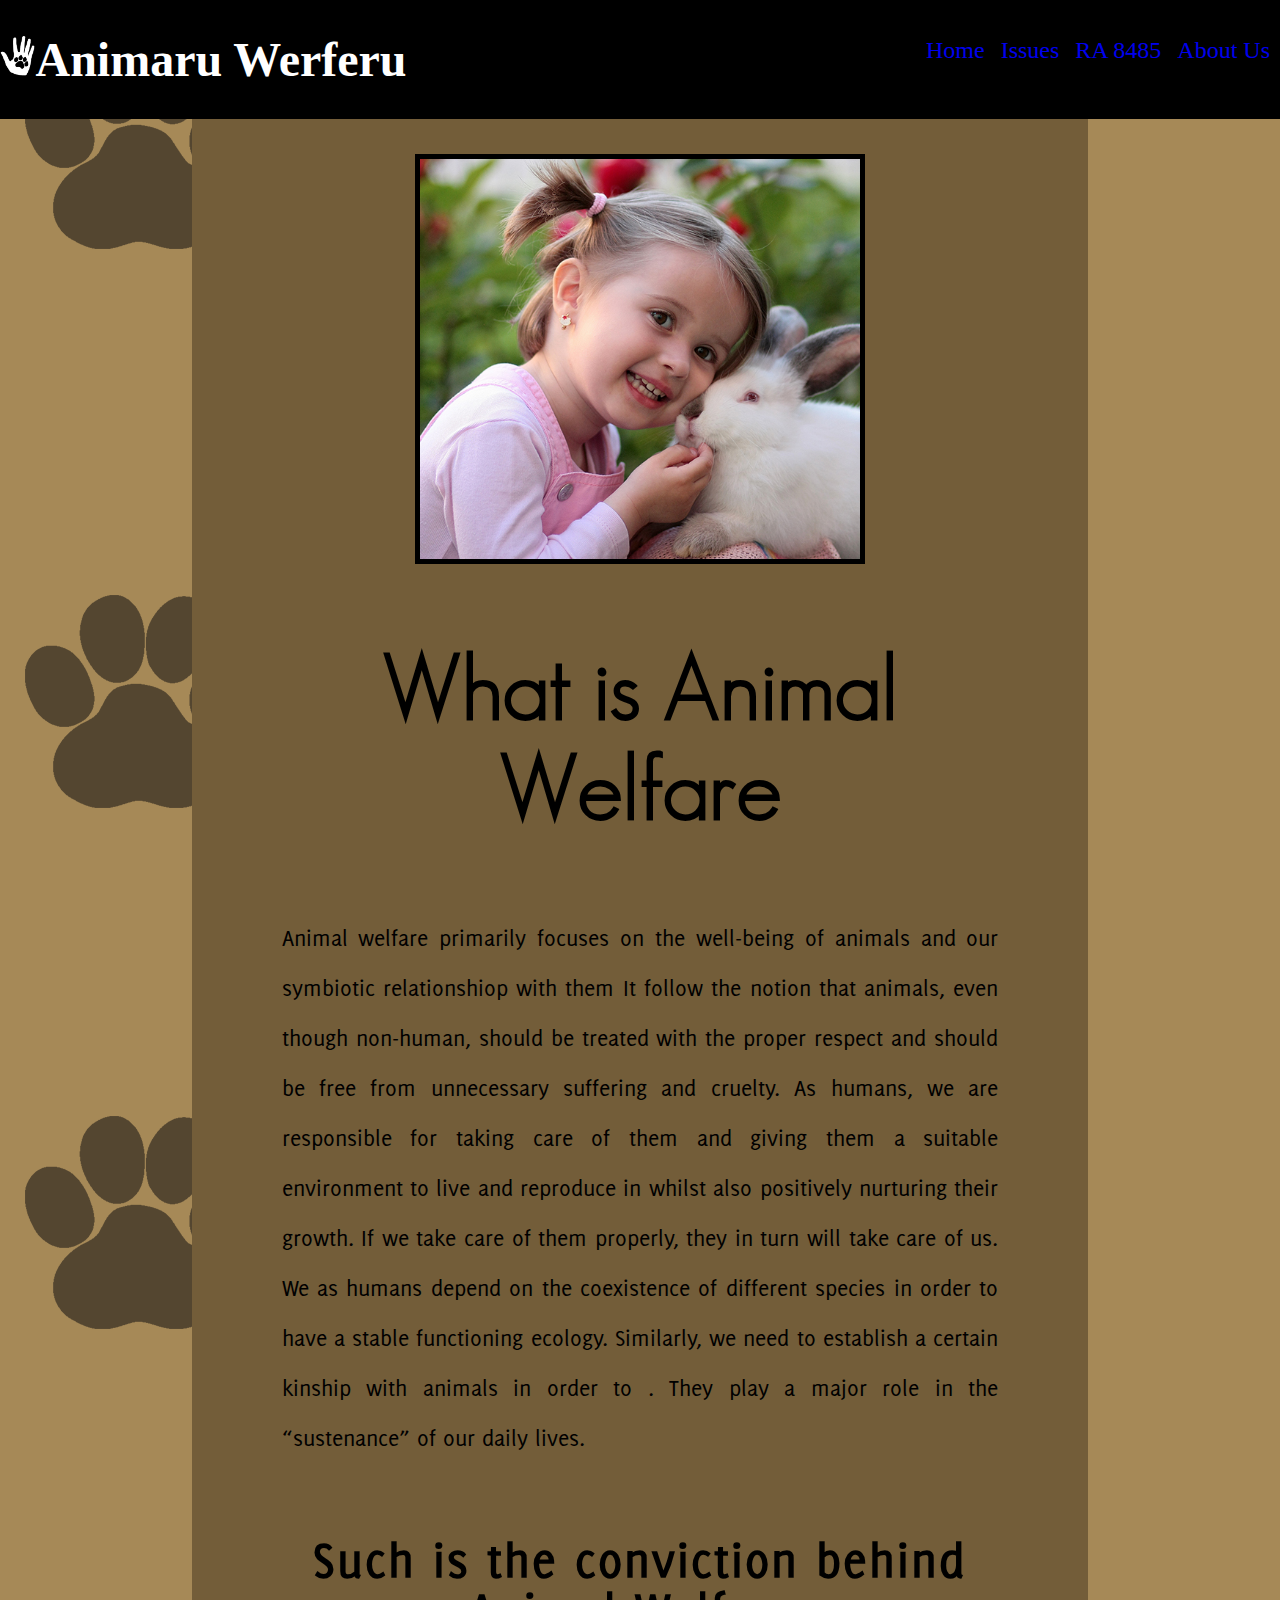
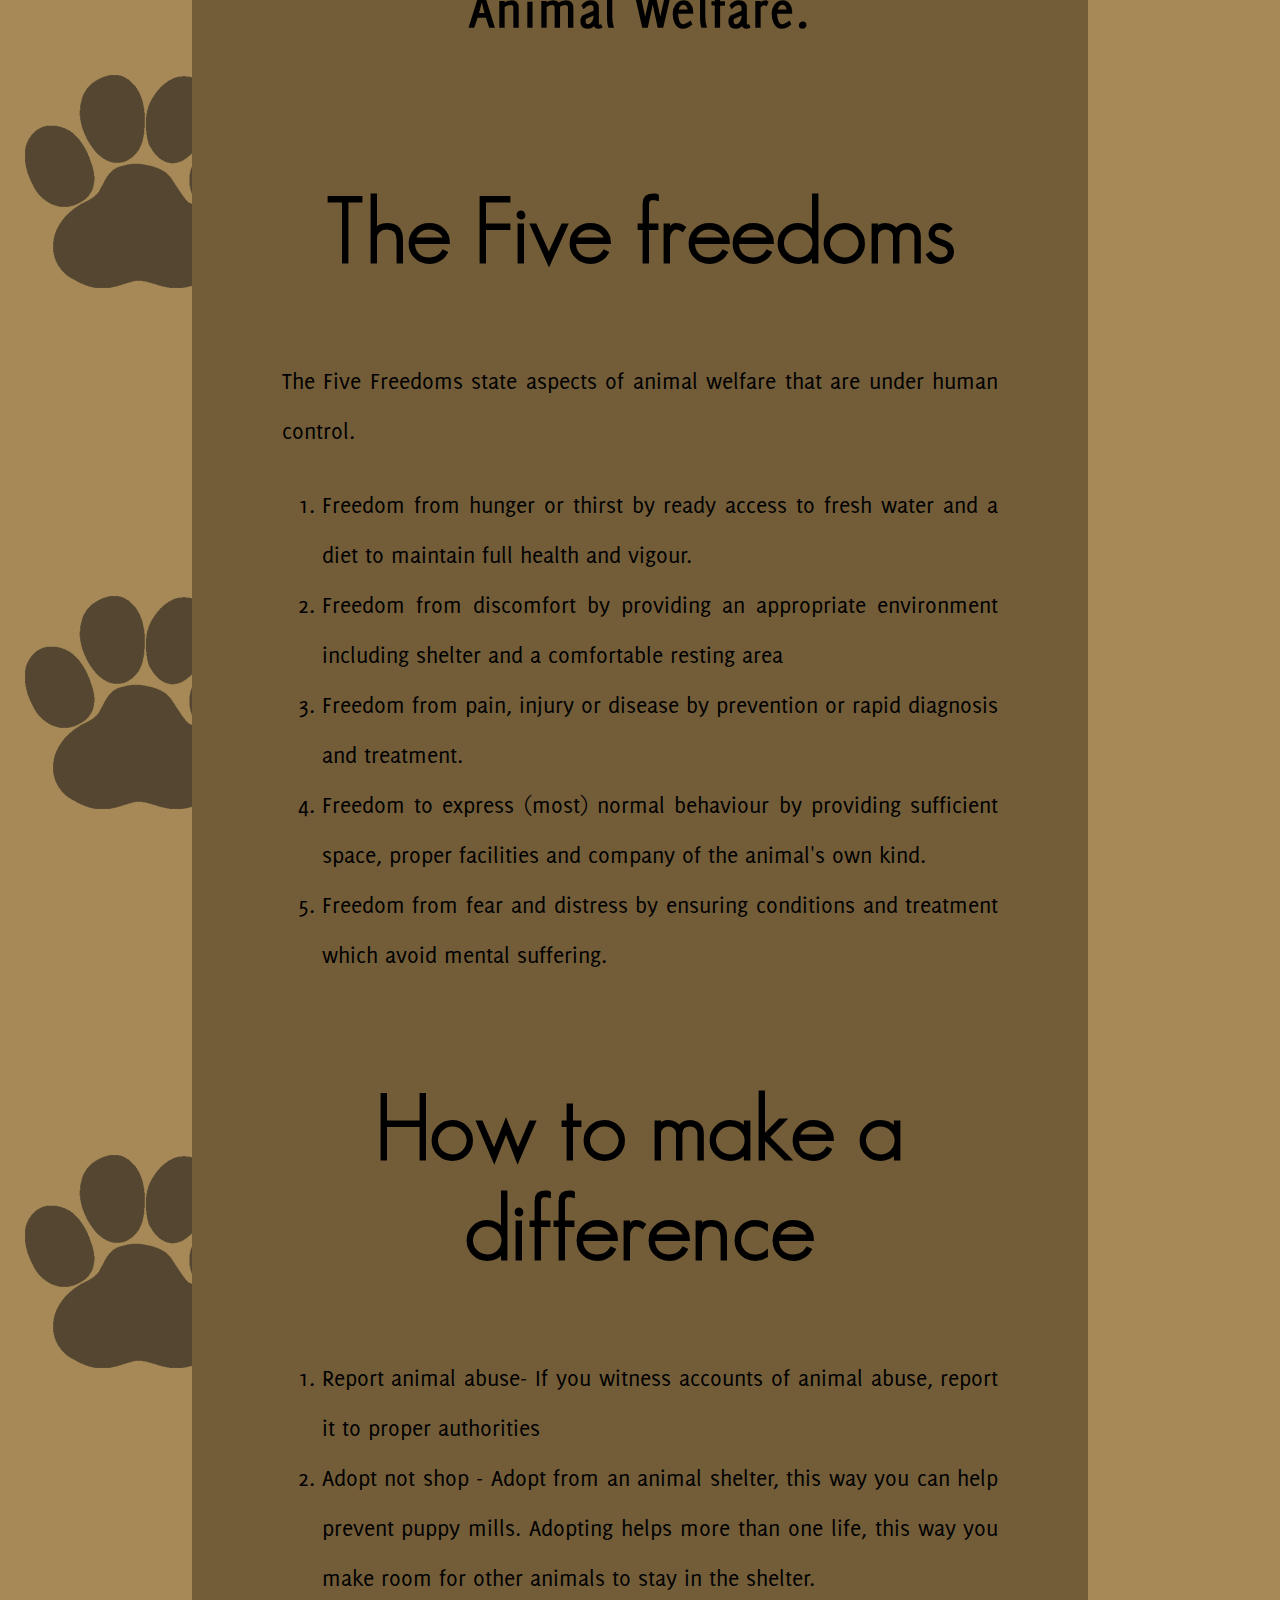
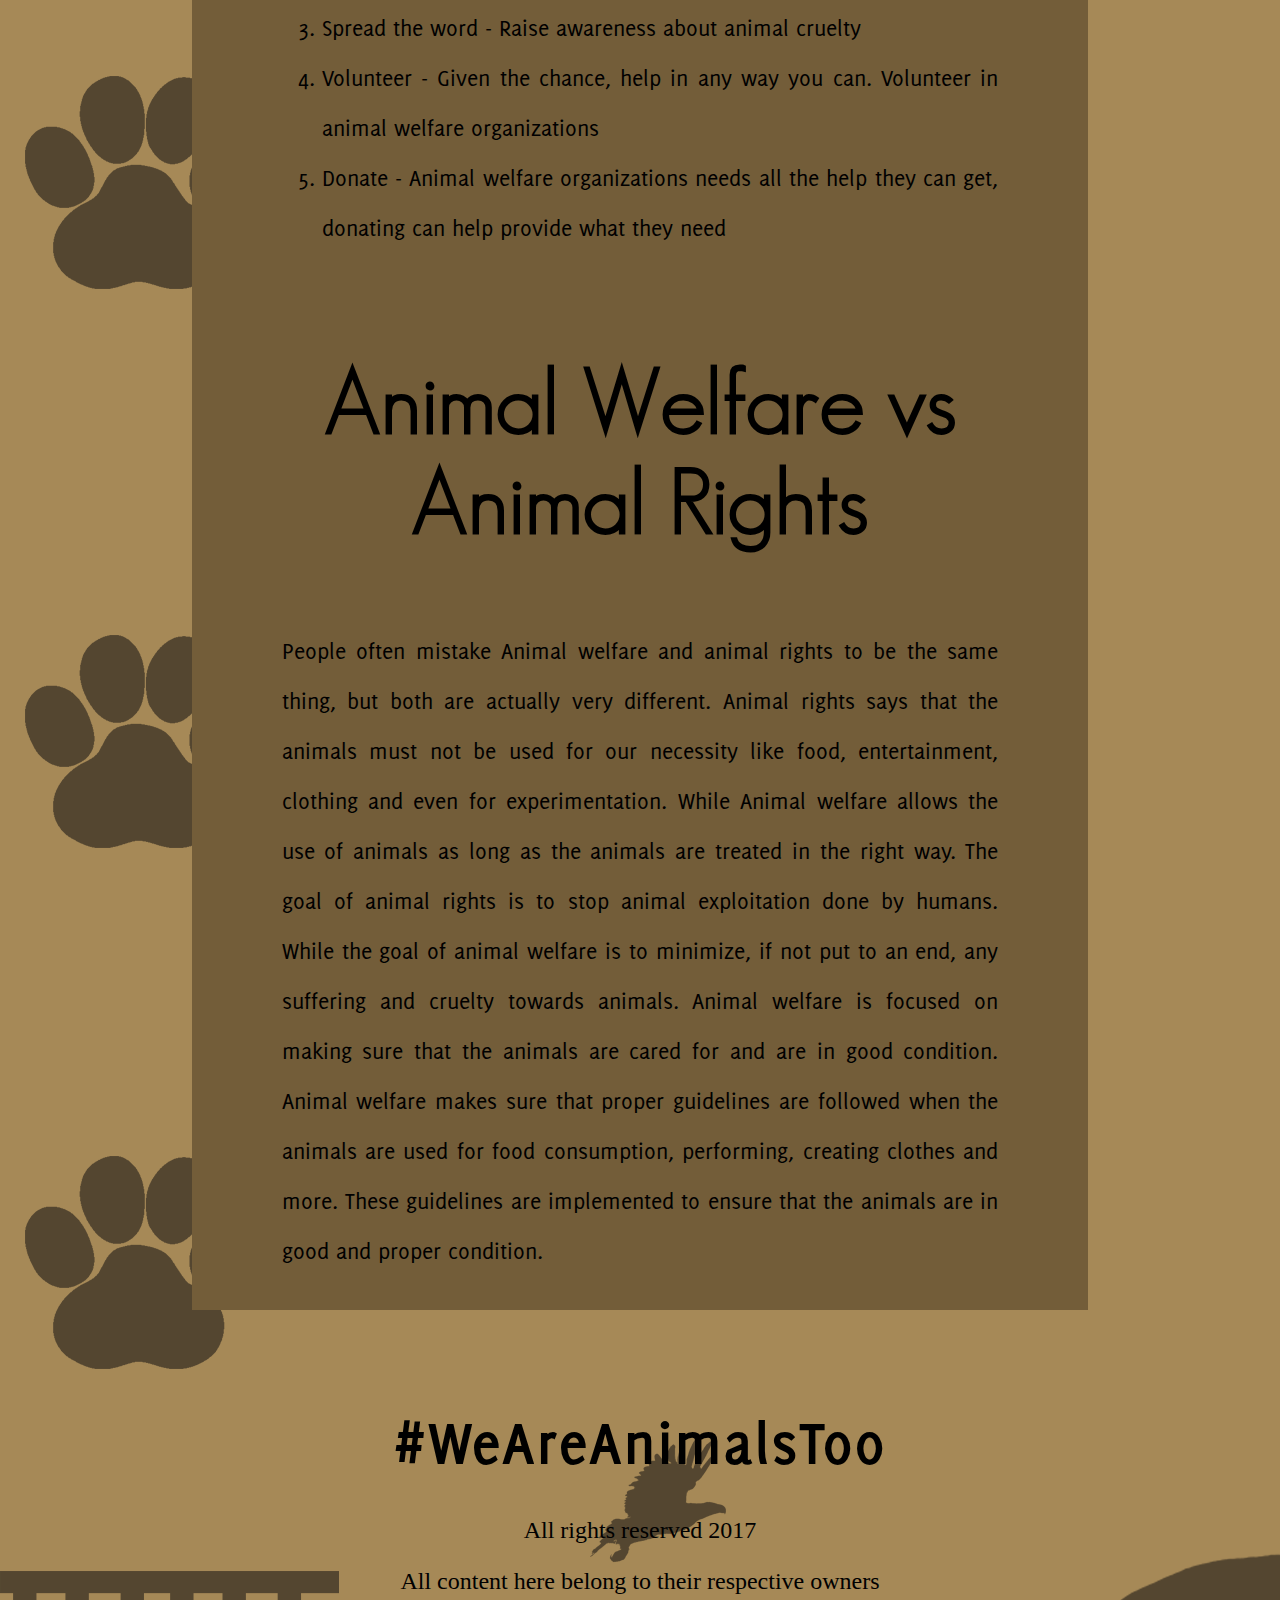
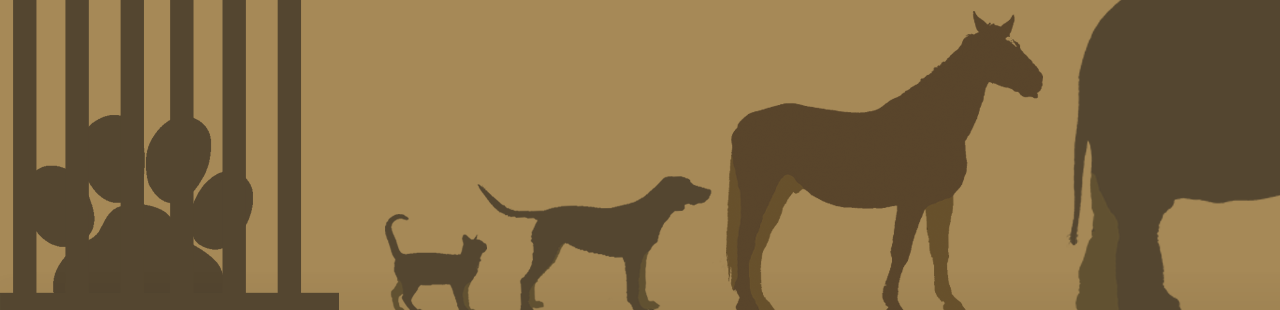
==== HTML/index.html @ e8b01cb2 "Made changes to the structure of HTML and css design" ====
<!DOCTYPE html>
<html lang="en-us">

<head>
    <meta charset="utf-8">
    <meta name="Description" content="A page advocating animal welfare">
    <meta name="author" content="Adrian Aspiras">
    <meta name="author" content="Ethnica Jaya Carantes">
    <meta name="author" content="Alainne Fernandez">
    <meta name="author" content="Ronnie Jumawid">
    <meta name="author" content="Isaac Emmanuel Medina">
    <meta name="author" content="Rosmella Jhoy Soriano">
    <meta name="Keywords" content="Animals, Animal Welfare, SLU, SCIS, School of Computing and Information Sciences, Saint Louis University PH, Welfare">
    <link rel="stylesheet" type="text/css" href="styles/styles.css">
    <link rel="icon" href="../images/logo.png">
    <title>Animaru Werferu</title>
</head>

<body>
    <header>
        <div class="logo">
            <h1 id="title"><span><img id="logo" src="images/logo.png" alt="logo"></span><span>Animaru Werferu</span></h1>
        </div>
            <nav>
                <ul>
                    <li class="nodec"><a href="index.html">Home</a>
                    </li>
                    <li class="nodec"><a href="Issues.html">Issues</a>
                    </li>
                    <li class= "nodec"><a href="RA.html">RA 8485</a>
                    </li>
                    <li class="nodec"><a href="#imp">About Us</a>
                    </li>
                </ul>
            </nav>
    </header>
    <div class="bcontent">

        <section id="wcont" class="whatcont">
            <img id="rabimg" src="images/rab.jpeg" alt="rabbit hug" />
            <div class="container">
                <div class="articletitle">
                    <h2>What is Animal Welfare</h2>
                </div>
                <div class="articlebody">
                    <p>Animal welfare primarily focuses on the well-being of animals and our symbiotic relationshiop with them It follow the notion that animals, even though non-human, should be treated with the proper respect and should be free from unnecessary suffering and cruelty. As humans, we are responsible for taking care of them and giving them a suitable environment to live and reproduce in whilst also positively nurturing their growth. If we take care of them properly, they in turn will take care of us. We as humans depend on the coexistence of different species in order to have a stable functioning ecology. Similarly, we need to establish a certain kinship with animals in order to . They play a major role in the “sustenance” of our daily lives.<br /> <span id="emphasis">Such is the conviction behind Animal Welfare.</span></p>
                </div>
            </div>
        </section>

        <section id="ffree" class="freedomcont">
            <div class="container">
                <div class="articletitle">
                    <h2>The Five freedoms</h2>
                </div>
                <div class="articlebody">
                    <p>The Five Freedoms state aspects of animal welfare that are under human control.
                    </p>
                    <ol>
                        <li>Freedom from hunger or thirst by ready access to fresh water and a diet to maintain full health and vigour.</li>
                        <li>Freedom from discomfort by providing an appropriate environment including shelter and a comfortable resting area</li>
                        <li>Freedom from pain, injury or disease by prevention or rapid diagnosis and treatment.</li>
                        <li>Freedom to express (most) normal behaviour by providing sufficient space, proper facilities and company of the animal's own kind.</li>
                        <li>Freedom from fear and distress by ensuring conditions and treatment which avoid mental suffering.</li>
                    </ol>
                </div>
            </div>
        </section>

        <section id="diff" class="diffcont">
            <div class="container">
                <div class="articletitle">
                    <h2>How to make a difference</h2>
                </div>
                <div class="articlebody">
                    <ol>
                        <li>Report animal abuse- If you witness accounts of animal abuse, report it to proper authorities</li>
                        <li>Adopt not shop - Adopt from an animal shelter, this way you can help prevent puppy mills. Adopting helps more than one life, this way you make room for other animals to stay in the shelter. </li>
                        <li>Spread the word - Raise awareness about animal cruelty </li>
                        <li>Volunteer - Given the chance, help in any way you can. Volunteer in animal welfare organizations</li>
                        <li>Donate - Animal welfare organizations needs all the help they can get, donating can help provide what they need</li>
                    </ol>
                </div>
            </div>
        </section>

        <section id="welvrights" class="vrights">
            <div class="container">
                <div class="articletitle">
                    <h2>Animal Welfare vs Animal Rights</h2>
                </div>
                <div class="articlebody">
                    <p><span>People often mistake Animal welfare and animal rights to be the same thing, but both are actually very different. Animal rights says that the animals must not be used for our necessity like food, entertainment, clothing and even for experimentation. While Animal welfare allows the use of animals as long as the animals are treated in the right way.</span>
                    <span>The goal of animal rights is to stop animal exploitation done by humans. While the goal of animal welfare is to minimize, if not put to an end, any suffering and cruelty towards animals. Animal welfare is focused on making sure that the animals are cared for and are in good condition. Animal welfare makes sure that proper guidelines are followed when the animals are used for food consumption, performing, creating clothes and more. These guidelines are implemented to ensure that the animals are in good and proper condition.</span></p>
                </div>
            </div>
        </section>

    </div>
    <footer>
        <h1 id="DixOut">#WeAreAnimalsToo</h1>
        <p id="Allrights">All rights reserved 2017</p>
        <p id="Respect">All content here belong to their respective owners</p>
    </footer>
</body>

</html>
---- HTML/styles/styles.css ----
@font-face {
	font-family: DelRom;
	src: url(Delicious-Roman.otf);

}
@font-face {
	font-family: GeoSans;
	src: url(GeosansLight.ttf);
}
body {
	 width:100%;
	 height:100%;
	 padding:0;
	 margin:0;
	 background-image: url("../images/wallpaw.png");
	 font-size: 24px;
}
html {
	 width:100%;
	 height:100%;
}
header {
	background-color: black;
	color:white;
	position:fixed;
	width: 100%;
	top:0;
}
.logo {
	float:left;
}
nav {
	float:right;
	padding-top: 1%;
	margin-right: 10px;
}
.nodec {
	list-style: none;
	display:inline;
	margin-left: 10px;
}
.nodecli {
	list-style: none;
	margin-left: 10px;
}
img#logo {
	height: 40px;
}
li.nodec a {
	text-decoration: none;
}
#rabimg {
	border:5px solid black;
	height: 400px;
	margin: 0 auto;
	display: block;
}
#lionimg {
	border:5px solid black;
	height: 400px;
	margin: 0 auto;
	display: block;
}
#dodoimg {
	border:5px solid black;
	height: 400px;
	margin: 0 auto;
	display: block;
}
#rabexpimg {
	border:5px solid black;
	height: 400px;
	margin: 0 auto;
	display: block;
}#pigimg {
	border:5px solid black;
	height: 400px;
	margin: 0 auto;
	display: block;
}
#strayimg {
	border:5px solid black;
	height: 400px;
	margin: 0 auto;
	display: block;
}
.bcontent {
	padding-top: 11%;
	margin-top: 1%;
	margin-left: 15%;
	margin-right: 15%;
	background-color: #735d39;
	margin-bottom: 100px;
	padding-bottom: 10px;

}
.rcontent {
	padding-top: 15px;
	margin-top: 11%;
	margin-left: 15%;
	margin-right: 15%;
	background-color: #735d39;
	margin-bottom: 100px;
	padding-bottom: 10px;

}
.whatcont {
	align-content: center;
	width: 80%;
	margin-left: auto;
	margin-right: auto;
}

.freedomcont{
	align-content: center;
	width: 80%;
	margin-left: auto;
	margin-right: auto;	
}

.diffcont{
	align-content: center;
	width: 80%;
	margin-left: auto;
	margin-right: auto;	
}
.vrights{
	align-content: center;
	width: 80%;
	margin-left: auto;
	margin-right: auto;	
}

.container{
	text-align: justify;
	line-height: 30px;
}

.articletitle{
	text-align: center;
	font-size: 60px;
	font-family: GeoSans;
	line-height: 100px;

}
#emphasis{
	text-align: center;
	display: block;
	margin: 0 auto;
	font-weight: bold;
	margin-top: 10%;
	margin-bottom: 10%;
	font-size: 50px;
	letter-spacing: 2px;
}

.articlebody{
	font-family: DelRom;
	line-height: 50px;
}


.AnimalExp{
	align-content: center;
	width: 80%;
	margin-left: auto;
	margin-right: auto;	
}

.AnimalEnt{
	align-content: center;
	width: 80%;
	margin-left: auto;
	margin-right: auto;
	margin-top: 80px;
}

.WLife{
	align-content: center;
	width: 80%;
	margin-left: auto;
	margin-right: auto;
	margin-top: 80px;
}

.Industrial{
	align-content: center;
	width: 80%;
	margin-left: auto;
	margin-right: auto;
	margin-top: 80px;
}

.CompAnim{
	align-content: center;
	width: 80%;
	margin-left: auto;
	margin-right: auto;
	margin-top: 80px;	
}

.Worki{
	align-content: center;
	width: 80%;
	margin-left: auto;
	margin-right: auto;
	margin-top: 80px;
}
footer {
	background-image: url("../images/footerwall.png");
	background-repeat: no-repeat;
	min-height: 500px;
	position: relative;
	margin: 0;
	bottom: 0;
}
footer.fcontent {
	position: absolute;
	left: 0px;
	bottom: 0px;
}

#DixOut{
	text-align: center;
	font-size: 60px;
	font-family:DelRom;
	letter-spacing:3px;
}

#Respect{
	text-align: center;

}

#Allrights{
	text-align: center;
}

.AR{
		align-content: center;
	width: 80%;
	margin-left: auto;
	margin-right: auto;
	margin-top: 80px;
}
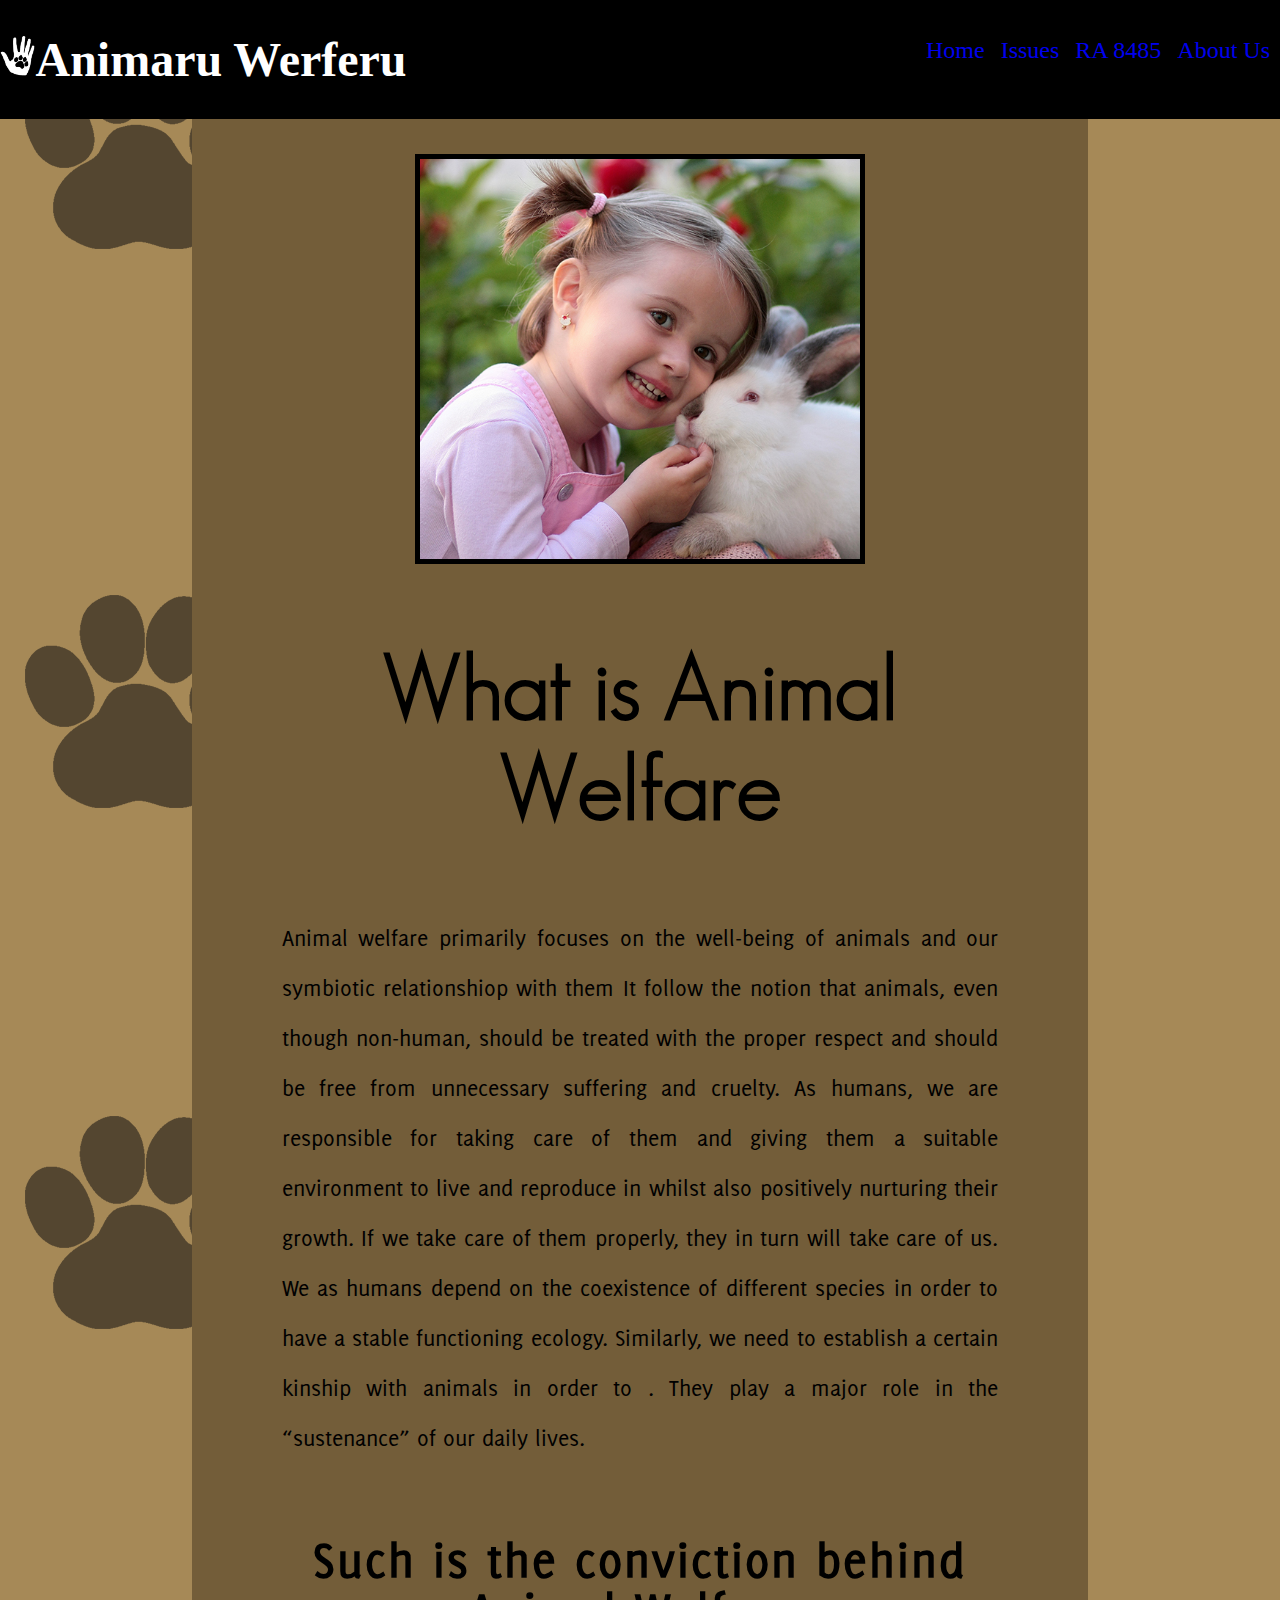
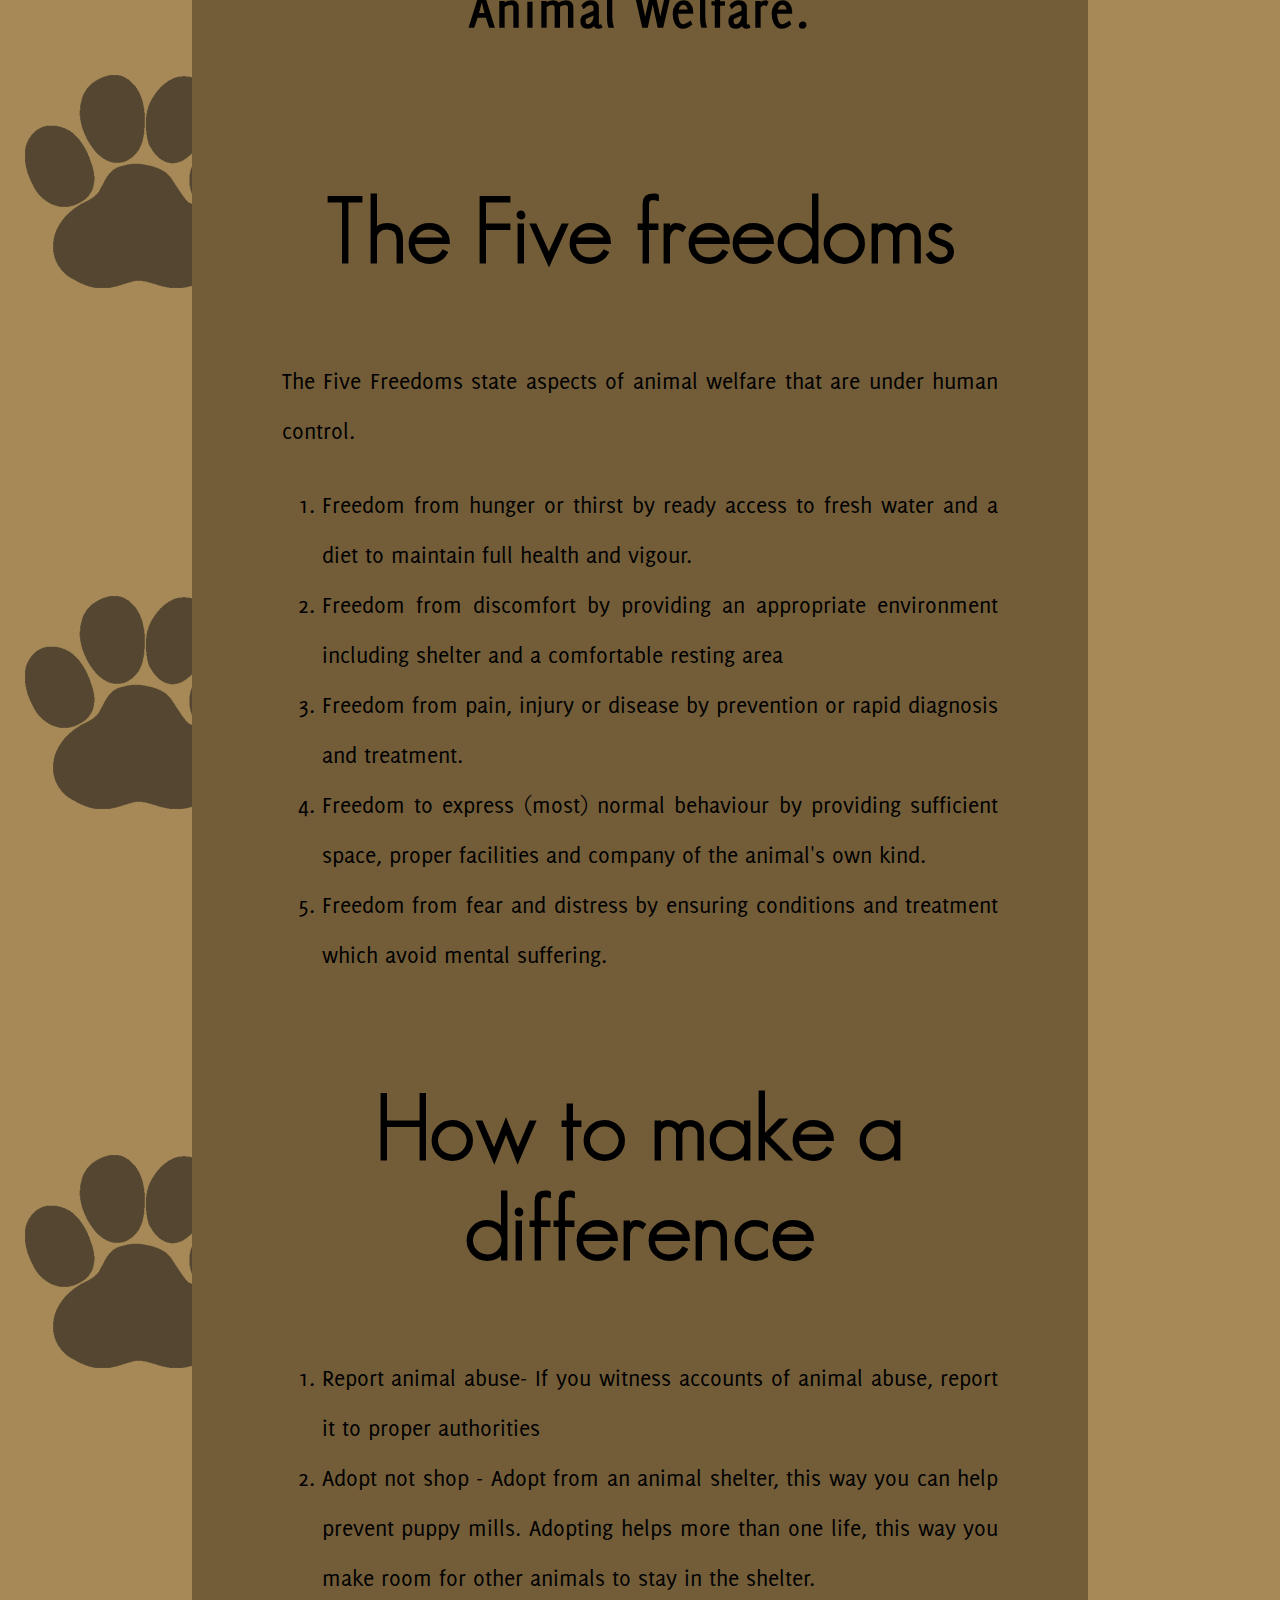
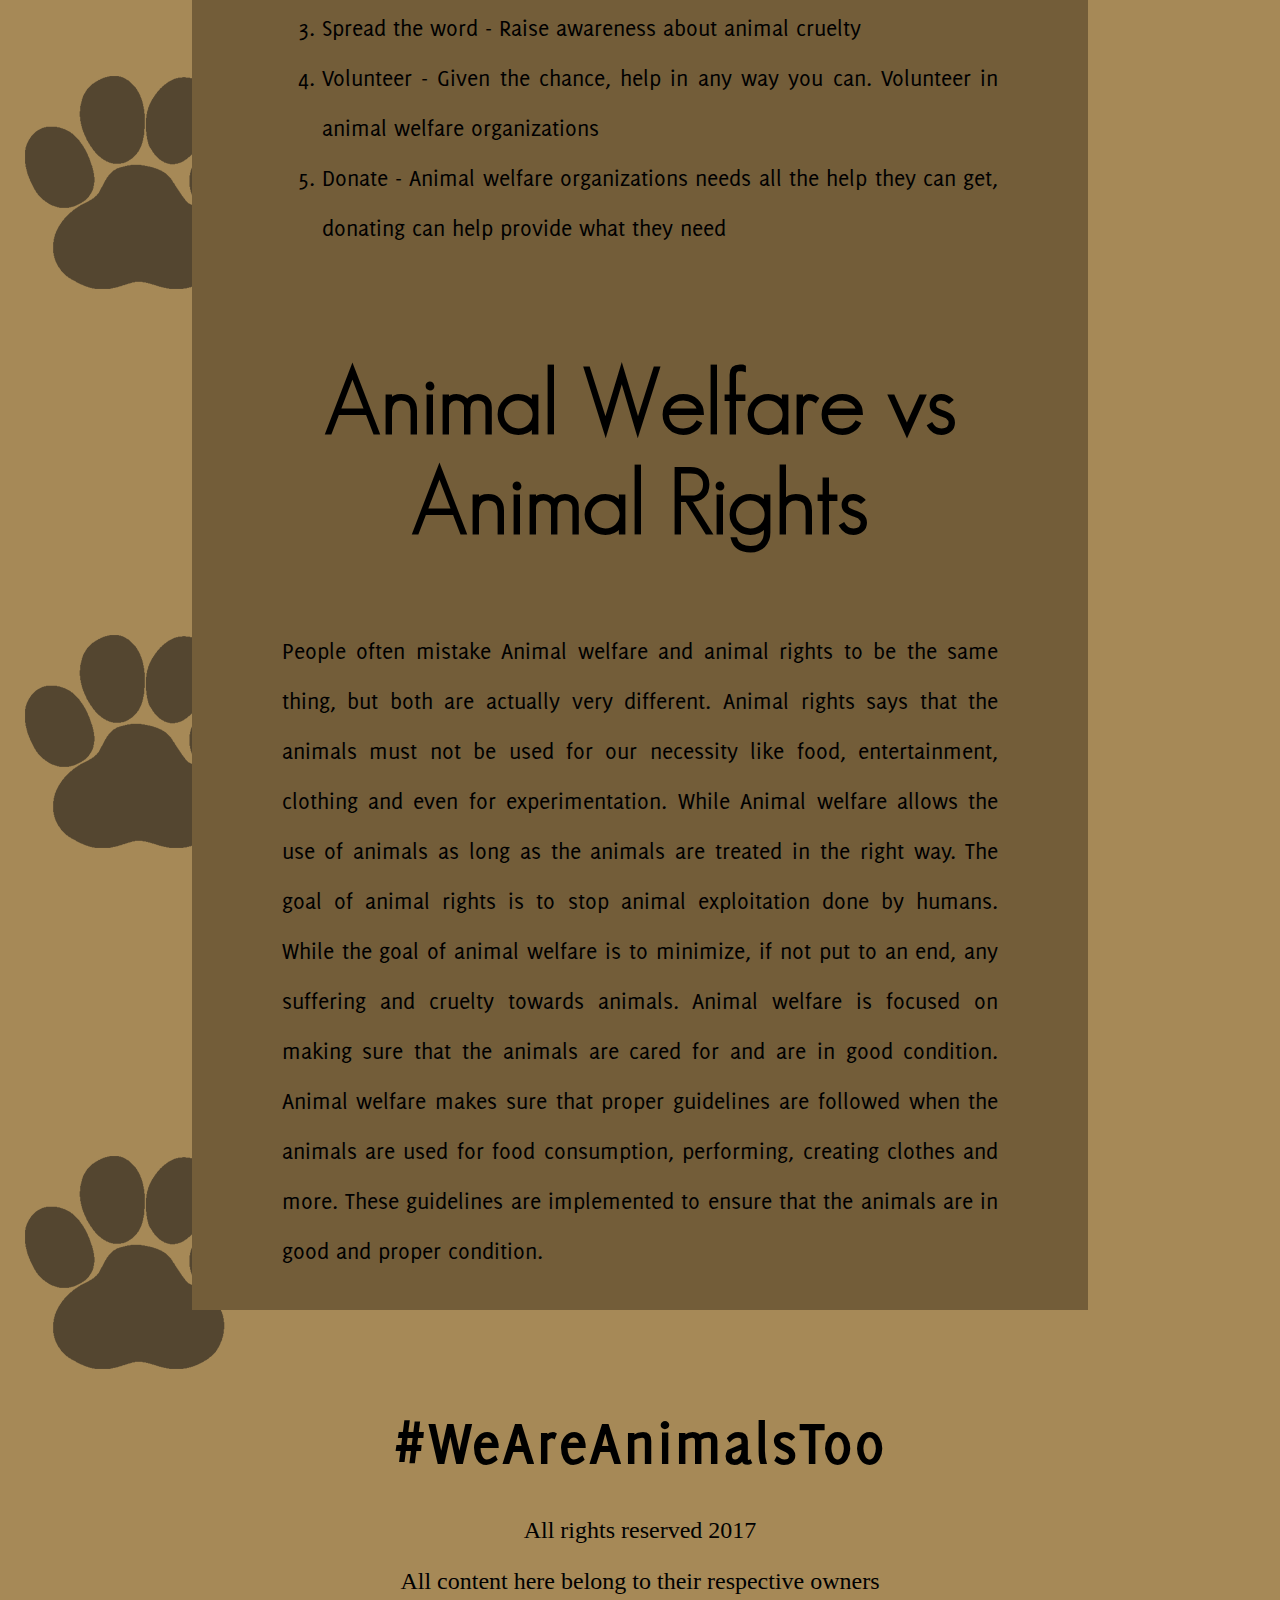
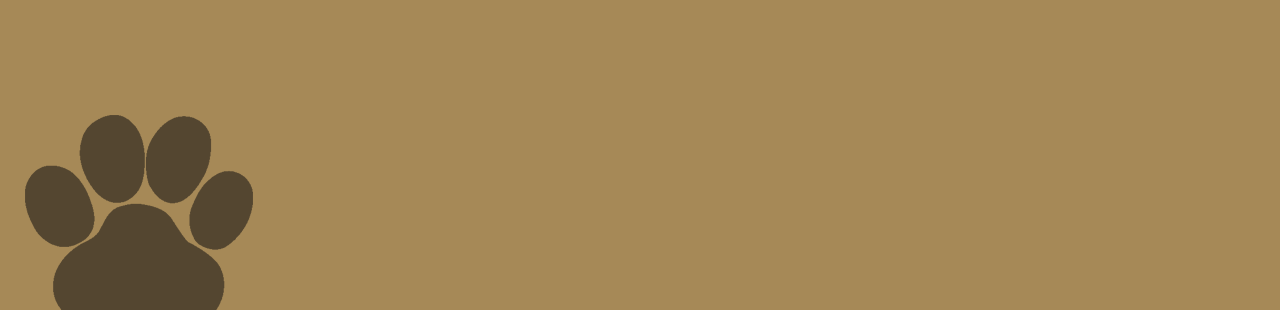
==== commit 04ff2efc: "added the file about.html" ====
--- a/HTML/index.html
+++ b/HTML/index.html
@@ -1,107 +1,107 @@
-<!DOCTYPE html>
-<html lang="en-us">
-
-<head>
-    <meta charset="utf-8">
-    <meta name="Description" content="A page advocating animal welfare">
-    <meta name="author" content="Adrian Aspiras">
-    <meta name="author" content="Ethnica Jaya Carantes">
-    <meta name="author" content="Alainne Fernandez">
-    <meta name="author" content="Ronnie Jumawid">
-    <meta name="author" content="Isaac Emmanuel Medina">
-    <meta name="author" content="Rosmella Jhoy Soriano">
-    <meta name="Keywords" content="Animals, Animal Welfare, SLU, SCIS, School of Computing and Information Sciences, Saint Louis University PH, Welfare">
-    <link rel="stylesheet" type="text/css" href="styles/styles.css">
-    <link rel="icon" href="../images/logo.png">
-    <title>Animaru Werferu</title>
-</head>
-
-<body>
-    <header>
-        <div class="logo">
-            <h1 id="title"><span><img id="logo" src="images/logo.png" alt="logo"></span><span>Animaru Werferu</span></h1>
-        </div>
-            <nav>
-                <ul>
-                    <li class="nodec"><a href="index.html">Home</a>
-                    </li>
-                    <li class="nodec"><a href="Issues.html">Issues</a>
-                    </li>
-                    <li class= "nodec"><a href="RA.html">RA 8485</a>
-                    </li>
-                    <li class="nodec"><a href="#imp">About Us</a>
-                    </li>
-                </ul>
-            </nav>
-    </header>
-    <div class="bcontent">
-
-        <section id="wcont" class="whatcont">
-            <img id="rabimg" src="images/rab.jpeg" alt="rabbit hug" />
-            <div class="container">
-                <div class="articletitle">
-                    <h2>What is Animal Welfare</h2>
-                </div>
-                <div class="articlebody">
-                    <p>Animal welfare primarily focuses on the well-being of animals and our symbiotic relationshiop with them It follow the notion that animals, even though non-human, should be treated with the proper respect and should be free from unnecessary suffering and cruelty. As humans, we are responsible for taking care of them and giving them a suitable environment to live and reproduce in whilst also positively nurturing their growth. If we take care of them properly, they in turn will take care of us. We as humans depend on the coexistence of different species in order to have a stable functioning ecology. Similarly, we need to establish a certain kinship with animals in order to . They play a major role in the “sustenance” of our daily lives.<br /> <span id="emphasis">Such is the conviction behind Animal Welfare.</span></p>
-                </div>
-            </div>
-        </section>
-
-        <section id="ffree" class="freedomcont">
-            <div class="container">
-                <div class="articletitle">
-                    <h2>The Five freedoms</h2>
-                </div>
-                <div class="articlebody">
-                    <p>The Five Freedoms state aspects of animal welfare that are under human control.
-                    </p>
-                    <ol>
-                        <li>Freedom from hunger or thirst by ready access to fresh water and a diet to maintain full health and vigour.</li>
-                        <li>Freedom from discomfort by providing an appropriate environment including shelter and a comfortable resting area</li>
-                        <li>Freedom from pain, injury or disease by prevention or rapid diagnosis and treatment.</li>
-                        <li>Freedom to express (most) normal behaviour by providing sufficient space, proper facilities and company of the animal's own kind.</li>
-                        <li>Freedom from fear and distress by ensuring conditions and treatment which avoid mental suffering.</li>
-                    </ol>
-                </div>
-            </div>
-        </section>
-
-        <section id="diff" class="diffcont">
-            <div class="container">
-                <div class="articletitle">
-                    <h2>How to make a difference</h2>
-                </div>
-                <div class="articlebody">
-                    <ol>
-                        <li>Report animal abuse- If you witness accounts of animal abuse, report it to proper authorities</li>
-                        <li>Adopt not shop - Adopt from an animal shelter, this way you can help prevent puppy mills. Adopting helps more than one life, this way you make room for other animals to stay in the shelter. </li>
-                        <li>Spread the word - Raise awareness about animal cruelty </li>
-                        <li>Volunteer - Given the chance, help in any way you can. Volunteer in animal welfare organizations</li>
-                        <li>Donate - Animal welfare organizations needs all the help they can get, donating can help provide what they need</li>
-                    </ol>
-                </div>
-            </div>
-        </section>
-
-        <section id="welvrights" class="vrights">
-            <div class="container">
-                <div class="articletitle">
-                    <h2>Animal Welfare vs Animal Rights</h2>
-                </div>
-                <div class="articlebody">
-                    <p><span>People often mistake Animal welfare and animal rights to be the same thing, but both are actually very different. Animal rights says that the animals must not be used for our necessity like food, entertainment, clothing and even for experimentation. While Animal welfare allows the use of animals as long as the animals are treated in the right way.</span>
-                    <span>The goal of animal rights is to stop animal exploitation done by humans. While the goal of animal welfare is to minimize, if not put to an end, any suffering and cruelty towards animals. Animal welfare is focused on making sure that the animals are cared for and are in good condition. Animal welfare makes sure that proper guidelines are followed when the animals are used for food consumption, performing, creating clothes and more. These guidelines are implemented to ensure that the animals are in good and proper condition.</span></p>
-                </div>
-            </div>
-        </section>
-
-    </div>
-    <footer>
-        <h1 id="DixOut">#WeAreAnimalsToo</h1>
-        <p id="Allrights">All rights reserved 2017</p>
-        <p id="Respect">All content here belong to their respective owners</p>
-    </footer>
-</body>
-
+<!DOCTYPE html>
+<html lang="en-us">
+
+<head>
+    <meta charset="utf-8">
+    <meta name="Description" content="A page advocating animal welfare">
+    <meta name="author" content="Adrian Aspiras">
+    <meta name="author" content="Ethnica Jaya Carantes">
+    <meta name="author" content="Alainne Fernandez">
+    <meta name="author" content="Ronnie Jumawid">
+    <meta name="author" content="Isaac Emmanuel Medina">
+    <meta name="author" content="Rosmella Jhoy Soriano">
+    <meta name="Keywords" content="Animals, Animal Welfare, SLU, SCIS, School of Computing and Information Sciences, Saint Louis University PH, Welfare">
+    <link rel="stylesheet" type="text/css" href="styles/styles.css">
+    <link rel="icon" href="images/logo.png">
+    <title>Animaru Werferu</title>
+</head>
+
+<body>
+    <header>
+        <div class="logo">
+            <h1 id="title"><span><img id="logo" src="images/logo.png" alt="logo"></span><span>Animaru Werferu</span></h1>
+        </div>
+            <nav>
+                <ul>
+                    <li class="nodec"><a href="index.html">Home</a>
+                    </li>
+                    <li class="nodec"><a href="Issues.html">Issues</a>
+                    </li>
+                    <li class= "nodec"><a href="RA.html">RA 8485</a>
+                    </li>
+                    <li class="nodec"><a href="about.html">About Us</a>
+                    </li>
+                </ul>
+            </nav>
+    </header>
+    <div class="bcontent">
+
+        <section id="wcont" class="whatcont">
+            <img id="rabimg" src="images/rab.jpeg" alt="rabbit hug" />
+            <div class="container">
+                <div class="articletitle">
+                    <h2>What is Animal Welfare</h2>
+                </div>
+                <div class="articlebody">
+                    <p>Animal welfare primarily focuses on the well-being of animals and our symbiotic relationshiop with them It follow the notion that animals, even though non-human, should be treated with the proper respect and should be free from unnecessary suffering and cruelty. As humans, we are responsible for taking care of them and giving them a suitable environment to live and reproduce in whilst also positively nurturing their growth. If we take care of them properly, they in turn will take care of us. We as humans depend on the coexistence of different species in order to have a stable functioning ecology. Similarly, we need to establish a certain kinship with animals in order to . They play a major role in the “sustenance” of our daily lives.<br /> <span id="emphasis">Such is the conviction behind Animal Welfare.</span></p>
+                </div>
+            </div>
+        </section>
+
+        <section id="ffree" class="freedomcont">
+            <div class="container">
+                <div class="articletitle">
+                    <h2>The Five freedoms</h2>
+                </div>
+                <div class="articlebody">
+                    <p>The Five Freedoms state aspects of animal welfare that are under human control.
+                    </p>
+                    <ol>
+                        <li>Freedom from hunger or thirst by ready access to fresh water and a diet to maintain full health and vigour.</li>
+                        <li>Freedom from discomfort by providing an appropriate environment including shelter and a comfortable resting area</li>
+                        <li>Freedom from pain, injury or disease by prevention or rapid diagnosis and treatment.</li>
+                        <li>Freedom to express (most) normal behaviour by providing sufficient space, proper facilities and company of the animal's own kind.</li>
+                        <li>Freedom from fear and distress by ensuring conditions and treatment which avoid mental suffering.</li>
+                    </ol>
+                </div>
+            </div>
+        </section>
+
+        <section id="diff" class="diffcont">
+            <div class="container">
+                <div class="articletitle">
+                    <h2>How to make a difference</h2>
+                </div>
+                <div class="articlebody">
+                    <ol>
+                        <li>Report animal abuse- If you witness accounts of animal abuse, report it to proper authorities</li>
+                        <li>Adopt not shop - Adopt from an animal shelter, this way you can help prevent puppy mills. Adopting helps more than one life, this way you make room for other animals to stay in the shelter. </li>
+                        <li>Spread the word - Raise awareness about animal cruelty </li>
+                        <li>Volunteer - Given the chance, help in any way you can. Volunteer in animal welfare organizations</li>
+                        <li>Donate - Animal welfare organizations needs all the help they can get, donating can help provide what they need</li>
+                    </ol>
+                </div>
+            </div>
+        </section>
+
+        <section id="welvrights" class="vrights">
+            <div class="container">
+                <div class="articletitle">
+                    <h2>Animal Welfare vs Animal Rights</h2>
+                </div>
+                <div class="articlebody">
+                    <p><span>People often mistake Animal welfare and animal rights to be the same thing, but both are actually very different. Animal rights says that the animals must not be used for our necessity like food, entertainment, clothing and even for experimentation. While Animal welfare allows the use of animals as long as the animals are treated in the right way.</span>
+                    <span>The goal of animal rights is to stop animal exploitation done by humans. While the goal of animal welfare is to minimize, if not put to an end, any suffering and cruelty towards animals. Animal welfare is focused on making sure that the animals are cared for and are in good condition. Animal welfare makes sure that proper guidelines are followed when the animals are used for food consumption, performing, creating clothes and more. These guidelines are implemented to ensure that the animals are in good and proper condition.</span></p>
+                </div>
+            </div>
+        </section>
+
+    </div>
+    <footer>
+        <h1 id="DixOut">#WeAreAnimalsToo</h1>
+        <p id="Allrights">All rights reserved 2017</p>
+        <p id="Respect">All content here belong to their respective owners</p>
+    </footer>
+</body>
+
 </html>--- a/HTML/styles/styles.css
+++ b/HTML/styles/styles.css
@@ -1,245 +1,243 @@
-@font-face {
-	font-family: DelRom;
-	src: url(Delicious-Roman.otf);
-
-}
-@font-face {
-	font-family: GeoSans;
-	src: url(GeosansLight.ttf);
-}
-body {
-	 width:100%;
-	 height:100%;
-	 padding:0;
-	 margin:0;
-	 background-image: url("../images/wallpaw.png");
-	 font-size: 24px;
-}
-html {
-	 width:100%;
-	 height:100%;
-}
-header {
-	background-color: black;
-	color:white;
-	position:fixed;
-	width: 100%;
-	top:0;
-}
-.logo {
-	float:left;
-}
-nav {
-	float:right;
-	padding-top: 1%;
-	margin-right: 10px;
-}
-.nodec {
-	list-style: none;
-	display:inline;
-	margin-left: 10px;
-}
-.nodecli {
-	list-style: none;
-	margin-left: 10px;
-}
-img#logo {
-	height: 40px;
-}
-li.nodec a {
-	text-decoration: none;
-}
-#rabimg {
-	border:5px solid black;
-	height: 400px;
-	margin: 0 auto;
-	display: block;
-}
-#lionimg {
-	border:5px solid black;
-	height: 400px;
-	margin: 0 auto;
-	display: block;
-}
-#dodoimg {
-	border:5px solid black;
-	height: 400px;
-	margin: 0 auto;
-	display: block;
-}
-#rabexpimg {
-	border:5px solid black;
-	height: 400px;
-	margin: 0 auto;
-	display: block;
-}#pigimg {
-	border:5px solid black;
-	height: 400px;
-	margin: 0 auto;
-	display: block;
-}
-#strayimg {
-	border:5px solid black;
-	height: 400px;
-	margin: 0 auto;
-	display: block;
-}
-.bcontent {
-	padding-top: 11%;
-	margin-top: 1%;
-	margin-left: 15%;
-	margin-right: 15%;
-	background-color: #735d39;
-	margin-bottom: 100px;
-	padding-bottom: 10px;
-
-}
-.rcontent {
-	padding-top: 15px;
-	margin-top: 11%;
-	margin-left: 15%;
-	margin-right: 15%;
-	background-color: #735d39;
-	margin-bottom: 100px;
-	padding-bottom: 10px;
-
-}
-.whatcont {
-	align-content: center;
-	width: 80%;
-	margin-left: auto;
-	margin-right: auto;
-}
-
-.freedomcont{
-	align-content: center;
-	width: 80%;
-	margin-left: auto;
-	margin-right: auto;	
-}
-
-.diffcont{
-	align-content: center;
-	width: 80%;
-	margin-left: auto;
-	margin-right: auto;	
-}
-.vrights{
-	align-content: center;
-	width: 80%;
-	margin-left: auto;
-	margin-right: auto;	
-}
-
-.container{
-	text-align: justify;
-	line-height: 30px;
-}
-
-.articletitle{
-	text-align: center;
-	font-size: 60px;
-	font-family: GeoSans;
-	line-height: 100px;
-
-}
-#emphasis{
-	text-align: center;
-	display: block;
-	margin: 0 auto;
-	font-weight: bold;
-	margin-top: 10%;
-	margin-bottom: 10%;
-	font-size: 50px;
-	letter-spacing: 2px;
-}
-
-.articlebody{
-	font-family: DelRom;
-	line-height: 50px;
-}
-
-
-.AnimalExp{
-	align-content: center;
-	width: 80%;
-	margin-left: auto;
-	margin-right: auto;	
-}
-
-.AnimalEnt{
-	align-content: center;
-	width: 80%;
-	margin-left: auto;
-	margin-right: auto;
-	margin-top: 80px;
-}
-
-.WLife{
-	align-content: center;
-	width: 80%;
-	margin-left: auto;
-	margin-right: auto;
-	margin-top: 80px;
-}
-
-.Industrial{
-	align-content: center;
-	width: 80%;
-	margin-left: auto;
-	margin-right: auto;
-	margin-top: 80px;
-}
-
-.CompAnim{
-	align-content: center;
-	width: 80%;
-	margin-left: auto;
-	margin-right: auto;
-	margin-top: 80px;	
-}
-
-.Worki{
-	align-content: center;
-	width: 80%;
-	margin-left: auto;
-	margin-right: auto;
-	margin-top: 80px;
-}
-footer {
-	background-image: url("../images/footerwall.png");
-	background-repeat: no-repeat;
-	min-height: 500px;
-	position: relative;
-	margin: 0;
-	bottom: 0;
-}
-footer.fcontent {
-	position: absolute;
-	left: 0px;
-	bottom: 0px;
-}
-
-#DixOut{
-	text-align: center;
-	font-size: 60px;
-	font-family:DelRom;
-	letter-spacing:3px;
-}
-
-#Respect{
-	text-align: center;
-
-}
-
-#Allrights{
-	text-align: center;
-}
-
-.AR{
-		align-content: center;
-	width: 80%;
-	margin-left: auto;
-	margin-right: auto;
-	margin-top: 80px;
+@font-face {
+	font-family: DelRom;
+	src: url(Delicious-Roman.otf);
+
+}
+@font-face {
+	font-family: GeoSans;
+	src: url(GeosansLight.ttf);
+}
+body {
+	 width:100%;
+	 height:100%;
+	 padding:0;
+	 margin:0;
+	 background-image: url("../images/wallpaw.png");
+	 font-size: 24px;
+}
+html {
+	 width:100%;
+	 height:100%;
+}
+header {
+	background-color: black;
+	color:white;
+	position:fixed;
+	width: 100%;
+	top:0;
+}
+.logo {
+	float:left;
+}
+nav {
+	float:right;
+	padding-top: 1%;
+	margin-right: 10px;
+}
+.nodec {
+	list-style: none;
+	display:inline;
+	margin-left: 10px;
+}
+.nodecli {
+	list-style: none;
+	margin-left: 10px;
+}
+img#logo {
+	height: 40px;
+}
+li.nodec a {
+	text-decoration: none;
+}
+#rabimg {
+	border:5px solid black;
+	height: 400px;
+	margin: 0 auto;
+	display: block;
+}
+#lionimg {
+	border:5px solid black;
+	height: 400px;
+	margin: 0 auto;
+	display: block;
+}
+#dodoimg {
+	border:5px solid black;
+	height: 400px;
+	margin: 0 auto;
+	display: block;
+}
+#rabexpimg {
+	border:5px solid black;
+	height: 400px;
+	margin: 0 auto;
+	display: block;
+}#pigimg {
+	border:5px solid black;
+	height: 400px;
+	margin: 0 auto;
+	display: block;
+}
+#strayimg {
+	border:5px solid black;
+	height: 400px;
+	margin: 0 auto;
+	display: block;
+}
+.bcontent {
+	padding-top: 11%;
+	margin-top: 1%;
+	margin-left: 15%;
+	margin-right: 15%;
+	background-color: #735d39;
+	margin-bottom: 100px;
+	padding-bottom: 10px;
+
+}
+.rcontent {
+	padding-top: 15px;
+	margin-top: 11%;
+	margin-left: 15%;
+	margin-right: 15%;
+	background-color: #735d39;
+	margin-bottom: 100px;
+	padding-bottom: 10px;
+
+}
+.whatcont {
+	align-content: center;
+	width: 80%;
+	margin-left: auto;
+	margin-right: auto;
+}
+
+.freedomcont{
+	align-content: center;
+	width: 80%;
+	margin-left: auto;
+	margin-right: auto;	
+}
+
+.diffcont{
+	align-content: center;
+	width: 80%;
+	margin-left: auto;
+	margin-right: auto;	
+}
+.vrights{
+	align-content: center;
+	width: 80%;
+	margin-left: auto;
+	margin-right: auto;	
+}
+
+.container{
+	text-align: justify;
+	line-height: 30px;
+}
+
+.articletitle{
+	text-align: center;
+	font-size: 60px;
+	font-family: GeoSans;
+	line-height: 100px;
+
+}
+#emphasis{
+	text-align: center;
+	display: block;
+	margin: 0 auto;
+	font-weight: bold;
+	margin-top: 10%;
+	margin-bottom: 10%;
+	font-size: 50px;
+	letter-spacing: 2px;
+}
+
+.articlebody{
+	font-family: DelRom;
+	line-height: 50px;
+}
+
+
+.AnimalExp{
+	align-content: center;
+	width: 80%;
+	margin-left: auto;
+	margin-right: auto;	
+}
+
+.AnimalEnt{
+	align-content: center;
+	width: 80%;
+	margin-left: auto;
+	margin-right: auto;
+	margin-top: 80px;
+}
+
+.WLife{
+	align-content: center;
+	width: 80%;
+	margin-left: auto;
+	margin-right: auto;
+	margin-top: 80px;
+}
+
+.Industrial{
+	align-content: center;
+	width: 80%;
+	margin-left: auto;
+	margin-right: auto;
+	margin-top: 80px;
+}
+
+.CompAnim{
+	align-content: center;
+	width: 80%;
+	margin-left: auto;
+	margin-right: auto;
+	margin-top: 80px;	
+}
+
+.Worki{
+	align-content: center;
+	width: 80%;
+	margin-left: auto;
+	margin-right: auto;
+	margin-top: 80px;
+}
+footer {
+	min-height: 500px;
+	position: relative;
+	margin: 0;
+	bottom: 0;
+}
+footer.fcontent {
+	position: absolute;
+	left: 0px;
+	bottom: 0px;
+}
+
+#DixOut{
+	text-align: center;
+	font-size: 60px;
+	font-family:DelRom;
+	letter-spacing:3px;
+}
+
+#Respect{
+	text-align: center;
+
+}
+
+#Allrights{
+	text-align: center;
+}
+
+.AR{
+		align-content: center;
+	width: 80%;
+	margin-left: auto;
+	margin-right: auto;
+	margin-top: 80px;
 }